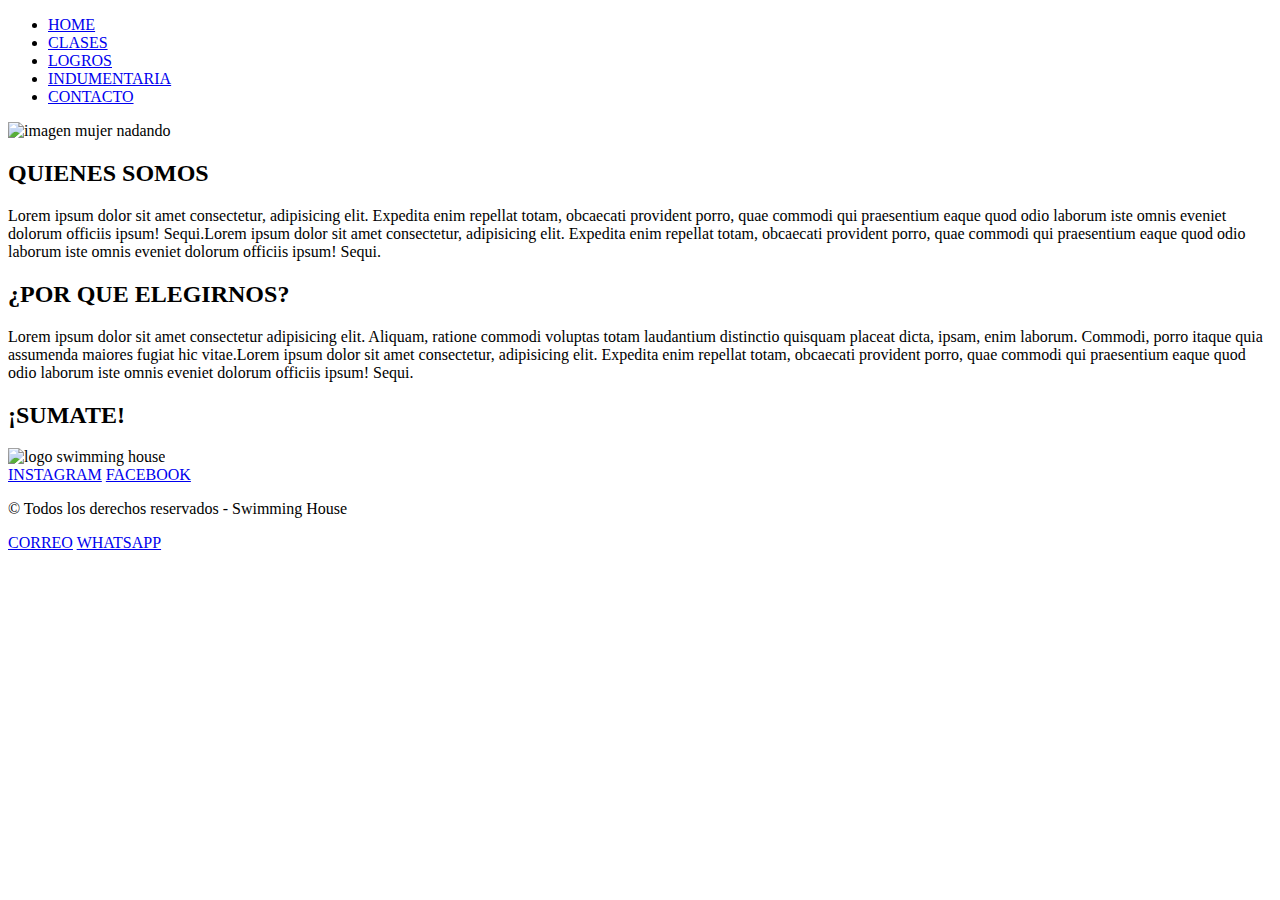
==== index.html @ c15746e4 "cambio de nombre home.html por index.html" ====
<!DOCTYPE html>
<html lang="es">
<head>
    <meta charset="UTF-8">
    <meta http-equiv="X-UA-Compatible" content="IE=edge">
    <meta name="viewport" content="width=device-width, initial-scale=1.0">
    <!-- font -->
    <link rel="preconnect" href="https://fonts.googleapis.com">
    <link rel="preconnect" href="https://fonts.gstatic.com" crossorigin>
    <link href="https://fonts.googleapis.com/css2?family=Kanit:wght@500&display=swap" rel="stylesheet">
    <!-- LINK FAVICON -->
    <link rel="shortcut icon" href="imagenes/logo.png" type="image/x-icon">
    <title>Home</title>
    <!-- enlazar css -->
    <link rel="stylesheet" href="css/styles.css">

</head>
<body>
    <!-- encabezado -->
    <header>
    <!-- NAV -->

        <div class="navHome">
            <nav>
                 <ul>
                    <li> <a href="#"> HOME </a> </li>
                    <li> <a href="pages/clases.html"> CLASES </a> </li>
                    <li> <a href="pages/logros.html"> LOGROS </a> </li>
                    <li> <a href="pages/indumentaria.html"> INDUMENTARIA </a> </li>
                    <li> <a href="pages/contacto.html"> CONTACTO </a> </li>
                 </ul>
            </nav>
        </div>

    </header>

    <!-- main -->
    <main>
        <div class="imgPrincipal">
            <img src="imagenes/header.jpg" alt="imagen mujer nadando" class="img-fluid">
        </div>

        <div class="tituloPrincipal arreglosHome">
            <h2> QUIENES SOMOS </h2>
            <p> Lorem ipsum dolor sit amet consectetur, adipisicing elit. Expedita enim repellat totam, 
                obcaecati provident porro, quae commodi qui praesentium eaque quod odio laborum iste 
                omnis eveniet dolorum officiis ipsum! Sequi.Lorem ipsum dolor sit amet consectetur, adipisicing elit. Expedita enim repellat totam, 
                obcaecati provident porro, quae commodi qui praesentium eaque quod odio laborum iste 
                omnis eveniet dolorum officiis ipsum! Sequi.</p>
        </div>
        
        <div class="subtituloHome arreglosHome">
            <h2> ¿POR QUE ELEGIRNOS? </h2>
            <P> Lorem ipsum dolor sit amet consectetur adipisicing elit. Aliquam, ratione commodi 
                    voluptas totam laudantium distinctio quisquam placeat dicta, ipsam, enim laborum. 
                    Commodi, porro itaque quia assumenda maiores fugiat hic vitae.Lorem ipsum dolor sit amet consectetur, adipisicing elit. Expedita enim repellat totam, 
                    obcaecati provident porro, quae commodi qui praesentium eaque quod odio laborum iste 
                    omnis eveniet dolorum officiis ipsum! Sequi.</P>
            
        </div>
        
        <h2 class="txtTitulo"> ¡SUMATE! </h2>
    </main>


    <!-- pie de pagina -->
    <footer>
        <div class="logoFooter">
            <img src="imagenes/logo.png" alt="logo swimming house">
        </div>
        <div class="redes">
            <a href="http://www.google.com" target="_blank">INSTAGRAM</a>
            <a href="http://www.google.com" target="_blank">FACEBOOK</a>
            <p> © Todos los derechos reservados  - Swimming House </p>
            <a href="http://www.google.com" target="_blank">CORREO</a>
            <a href="http://www.google.com" target="_blank">WHATSAPP</a>
        </div>
    </footer>

</body>
</html>
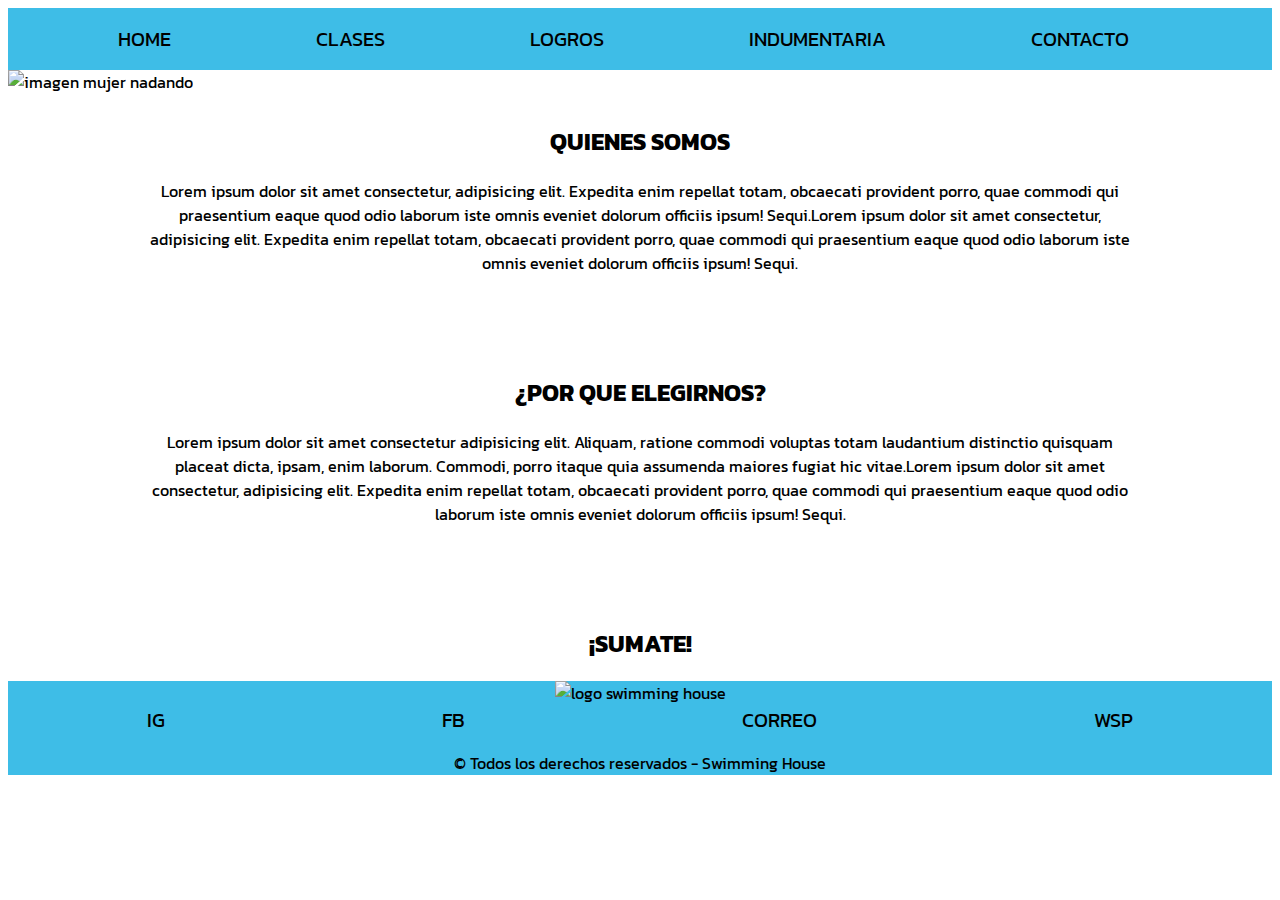
==== commit be64cf74: "ultimas modificaciones" ====
--- a/index.html
+++ b/index.html
@@ -59,7 +59,7 @@
             
         </div>
         
-        <h2 class="txtTitulo"> ¡SUMATE! </h2>
+        <h2 class="txtTituloCentrado"> ¡SUMATE! </h2>
     </main>
 
 
@@ -69,12 +69,12 @@
             <img src="imagenes/logo.png" alt="logo swimming house">
         </div>
         <div class="redes">
-            <a href="http://www.google.com" target="_blank">INSTAGRAM</a>
-            <a href="http://www.google.com" target="_blank">FACEBOOK</a>
-            <p> © Todos los derechos reservados  - Swimming House </p>
+            <a href="http://www.google.com" target="_blank">IG</a>
+            <a href="http://www.google.com" target="_blank">FB</a>
             <a href="http://www.google.com" target="_blank">CORREO</a>
-            <a href="http://www.google.com" target="_blank">WHATSAPP</a>
+            <a href="http://www.google.com" target="_blank">WSP</a>
         </div>
+        <p class="txtCopy txtTituloCentrado"> © Todos los derechos reservados  - Swimming House </p>
     </footer>
 
 </body>
--- a/css/styles.css
+++ b/css/styles.css
@@ -0,0 +1,189 @@
+/* arreglos que afectan a todos los html*/
+
+body{
+    font-family: 'Kanit', sans-serif;
+}
+
+header{
+    background-color: rgb(62, 189, 231);
+    align-items: center; 
+    display:flex; flex-direction:row;
+}    
+li{list-style-type:none;display:inline;padding: 70px;}
+a{text-decoration:none ;font-size:20px; color: black;} 
+
+
+.img-fluid{width:100%;height: auto;}
+
+.padClases{
+    padding-left: 30px;
+    padding-right: 30px;
+}
+
+   /* -------  HOME -------- */
+    
+.arreglosHome{
+    text-align: center;
+    margin-top: 30px;
+    margin-left: 70px;
+    margin-right: 70px;
+    margin-bottom: 100px;
+    padding-left: 70px;
+    padding-right: 70px;
+
+}
+.txtTituloCentrado{
+    text-align: center;
+}
+
+
+/* ------ CLASES ------ */
+
+.logo{
+    height: 110px;
+}
+
+
+.gridMainClases{
+    display: grid;
+    grid-template-columns: 40% 60%;
+    grid-template-rows: auto auto auto;
+    grid-template-areas:
+    "imgPrincipal imgPrincipal"
+    "txtTituloCentrado txtTituloCentrado"
+    "txtIntroClases txtIntroClases"
+    "imgNatacion txtNatacion"
+    "imgWaterpolo txtWaterpolo"
+    "imgSincro txtSincro"
+}
+.imgPrincipal{grid-area: imgPrincipal;}
+.txtTituloCentrado{grid-area:txtTituloCentrado;}
+.txtIntroClases{grid-area:txtIntroClases;}
+.imgNatacion{grid-area: imgNatacion;}
+.txtNatacion{grid-area: txtNatacion;}  
+.imgWaterpolo{grid-area: imgWaterpolo;}
+.txtWaterpolo{grid-area: txtWaterpolo;}  
+.imgSincro{grid-area: imgSincro;}
+.txtSincro{grid-area: txtSincro;} 
+.itemsNatacion{grid-area: itemsNatacion;}
+
+
+b{display: list-item;list-style-type:circle;
+}
+
+
+/* ---- LOGROS ----- */
+ 
+.gridNadadora{
+    display: grid;
+    grid-template-columns: 30% 70%;
+    grid-template-rows: auto;
+    grid-template-areas:
+    "imgNadadora primerInfo";
+    justify-items: center;
+    
+}
+.gridNadador{
+    display: grid;
+    grid-template-columns: 70% 30%;
+    grid-template-rows: auto auto;
+    grid-template-areas:
+    "segInfo imgNadador";
+    justify-items: center;
+}
+.primerInfo{grid-area: primerInfo;}
+.imgNadadora{grid-area: imgNadadora;}
+.segInfo{grid-area: segInfo;}
+.imgNadador{grid-area: imgNadador;}
+
+.txtEnd{
+    text-align: end;
+}
+
+
+
+/* ----- INDUMENTARIA ----- */
+
+.bC{
+    background-color: darkgrey;
+}
+
+.gridMallas{
+    display: grid;
+    grid-template-columns: 25% 25% 25% 25%;
+    grid-template-rows: auto;
+    grid-template-areas:
+    "mNegra mAzul mColors mCamufla";
+    justify-items: center;
+    align-items: center;
+}
+.mNegra{grid-area: mNegra;}
+.mAzul{grid-area: mAzul;}
+.mColors{grid-area: mColors;}
+.mCamufla{grid-area: mCamufla;}
+
+.gridAcces{
+    display: grid;
+    grid-template-columns: 25% 25% 25% 25%;
+    grid-template-rows: auto;
+    grid-template-areas:
+    "antipBlue antipBla gorroWhi gorroBla";
+    justify-items: center;
+    align-items: center;
+}
+
+.antipBlue{grid-area: antipBlue;}
+.antipBla{grid-area: antipBla;}
+.gorroWhi{grid-area: gorroWhi;}
+.gorroBla{grid-area: gorroBla;}
+
+
+
+
+/* ----- CONTACTO ----- */
+
+.txtContacto{
+    text-align: center;
+}
+.formContacto{
+    border:4px solid black; 
+    margin: 20px;
+    text-align: center;
+}
+
+.flexContacto{
+    display: flex;
+    flex-direction: column;
+}
+
+
+
+/* ----- FOOTER ----- */
+
+.logoFooter{
+    text-align: center;
+}
+footer{
+    background-color: rgb(62, 189, 231);
+}
+
+.redes{
+    display:flex;
+    justify-content: space-around;
+    align-items: baseline;
+}
+
+
+ /* -----  MOBILE ------  */
+
+@media (max-width:768px){
+    ul{display: flex;flex-direction: row; justify-content: center;padding-left:0;}
+    li{padding:2px;margin:2px;}
+    header{display:flex;flex-direction: column;align-items: center;}
+    .arreglosHome{
+    margin-left: 0;
+    margin-right: 0;
+    padding-left: 0;
+    padding-right: 0;
+    }
+}